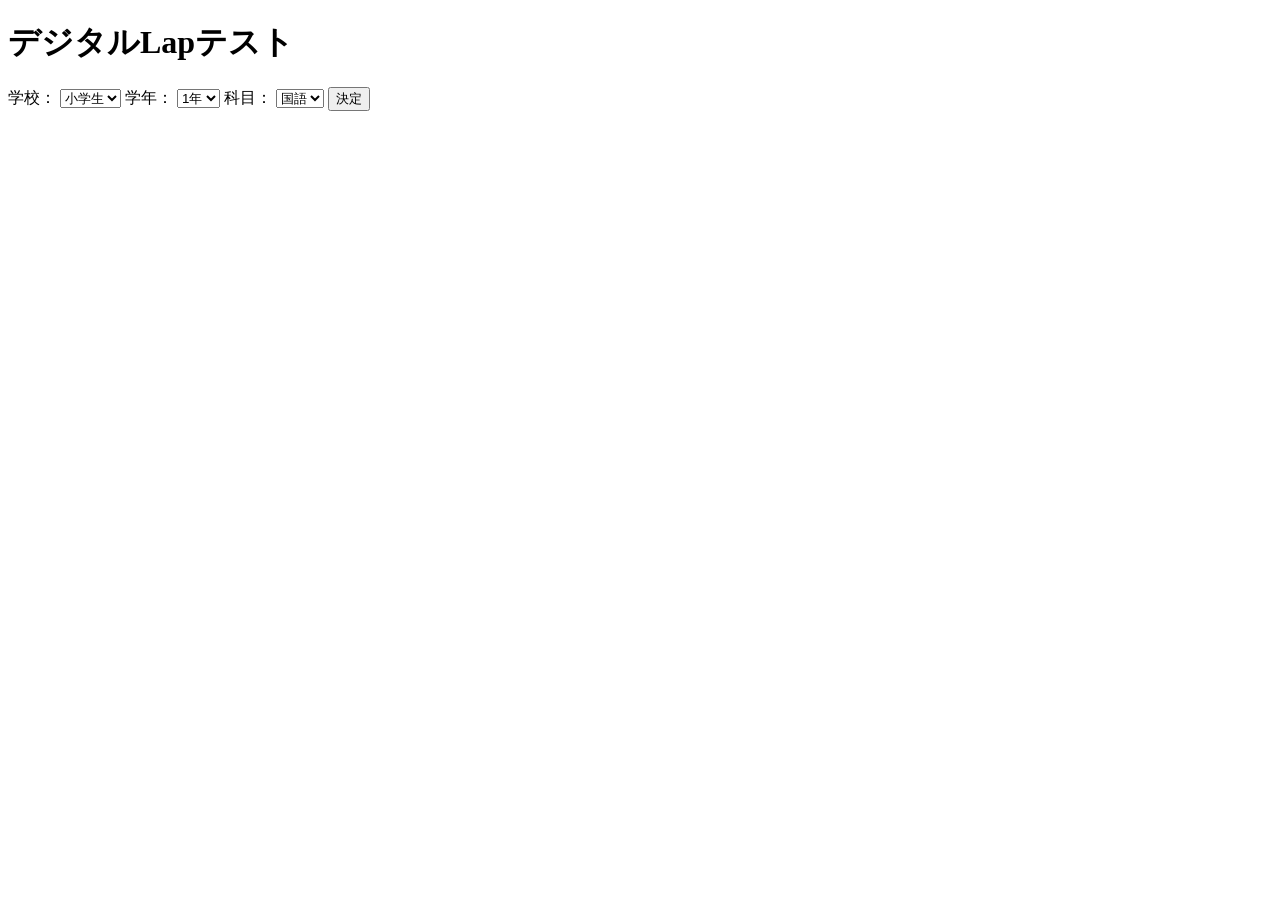
==== index.html @ bfac6843 "Add files via upload" ====
<!DOCTYPE html>
<html lang="ja">
<head>
    <meta charset="UTF-8">
    <meta name="viewport" content="width=device-width, initial-scale=1.0">
    <title>スタート画面</title>
    <link rel="stylesheet" href="start.css">
</head>
<body>
    <h1>デジタルLapテスト</h1>

    <!-- 自分に合ったテストを探すフォーム -->
    <div class="subject-form">
        <!-- 所属学校 -->
        <label for="schoolSelect">学校：</label>
        <select id="schoolSelect">
            <option value="elementary">小学生</option>
            <option value="junior-high">中学生</option>
            <option value="high">高校生</option>
        </select>

        <!-- 学年にて条件を絞る -->
        <label for="gradeSelect">学年：</label>
        <!-- 初期値は小学生 -->
        <select id="gradeSelect">
            <option value="1">1年</option>
            <option value="2">2年</option>
            <option value="3">3年</option>
            <option value="4">4年</option>
            <option value="5">5年</option>
            <option value="6">6年</option>
        </select>

        <!-- 科目にて各学年のものに仕上げる。 -->
        <label for="subjectSelect">科目：</label>
         <!-- 初期値は小・中学生 -->
        <select id="subjectSelect">
            <option value="japanese">国語</option>
            <option value="math">算数</option>
            <option value="science">理科</option>
            <option value="social">社会</option>
            <option value="english">英語</option>
        </select>
        
        <button id="addRoutineBtn">決定</button>
    </div>

    <script src="start.js"></script>
</body>
</html>
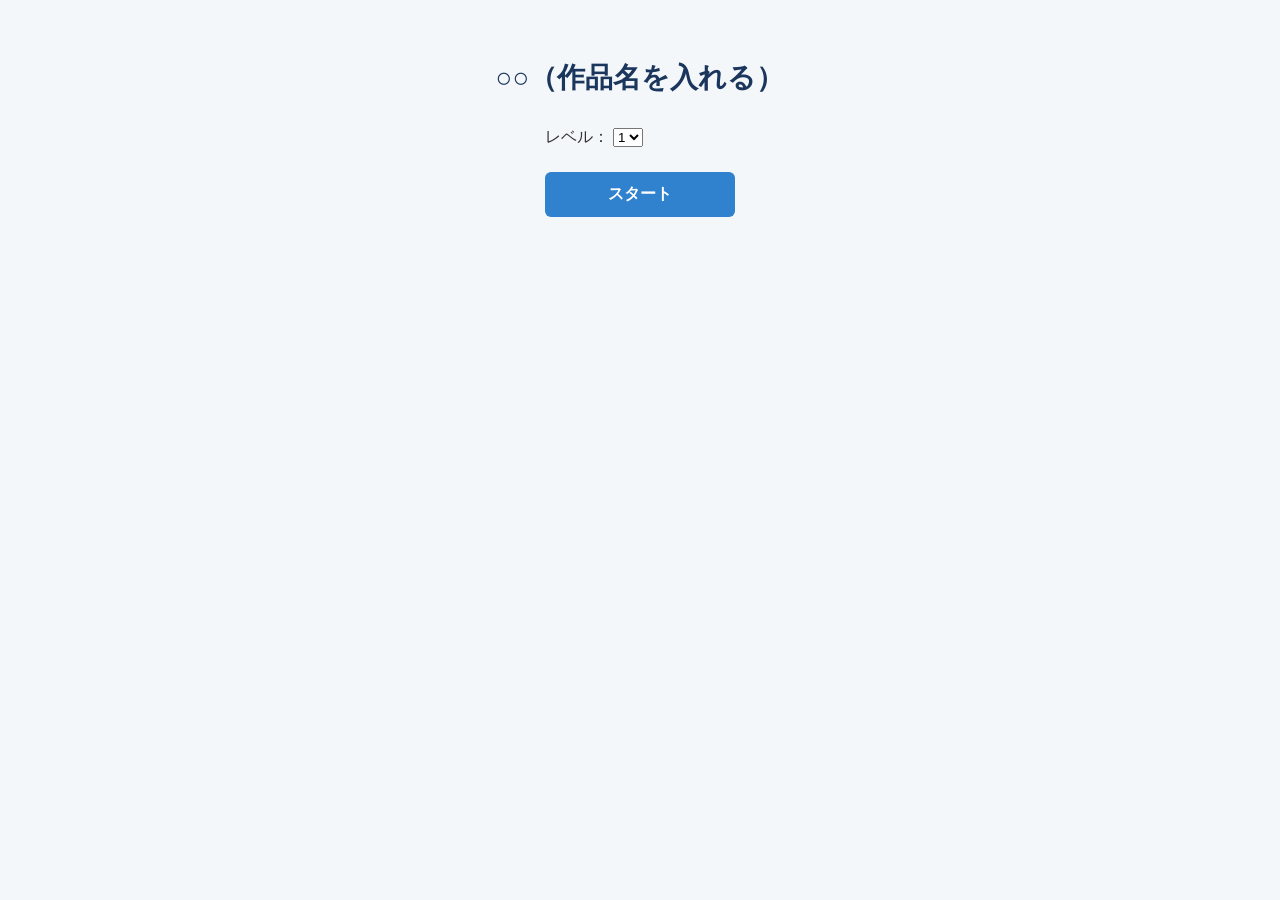
==== commit 783b901e: "Update index.html for new test selection form 特になし 今回のアプリに合うように最低限のカスタマイズ済み" ====
--- a/index.html
+++ b/index.html
@@ -7,44 +7,25 @@
     <link rel="stylesheet" href="start.css">
 </head>
 <body>
-    <h1>デジタルLapテスト</h1>
+    <h1>○○（作品名を入れる）</h1>
 
     <!-- 自分に合ったテストを探すフォーム -->
-    <div class="subject-form">
-        <!-- 所属学校 -->
-        <label for="schoolSelect">学校：</label>
-        <select id="schoolSelect">
-            <option value="elementary">小学生</option>
-            <option value="junior-high">中学生</option>
-            <option value="high">高校生</option>
-        </select>
-
-        <!-- 学年にて条件を絞る -->
-        <label for="gradeSelect">学年：</label>
-        <!-- 初期値は小学生 -->
-        <select id="gradeSelect">
-            <option value="1">1年</option>
-            <option value="2">2年</option>
-            <option value="3">3年</option>
-            <option value="4">4年</option>
-            <option value="5">5年</option>
-            <option value="6">6年</option>
-        </select>
-
-        <!-- 科目にて各学年のものに仕上げる。 -->
-        <label for="subjectSelect">科目：</label>
-         <!-- 初期値は小・中学生 -->
-        <select id="subjectSelect">
-            <option value="japanese">国語</option>
-            <option value="math">算数</option>
-            <option value="science">理科</option>
-            <option value="social">社会</option>
-            <option value="english">英語</option>
+    <div class="revel-form">
+        <!-- レベル条件を絞る -->
+        <label for="revelSelect">レベル：</label>
+        <!-- 初期値は1 -->
+        <select id="revelSelect">
+            <option value="1">1</option>
+            <option value="2">2</option>
+            <option value="3">3</option>
+            <option value="4">4</option>
+            <option value="5">5</option>
+            <option value="6">6</option>
         </select>
         
-        <button id="addRoutineBtn">決定</button>
+        <button id="addRoutineBtn">スタート</button>
     </div>
 
     <script src="start.js"></script>
 </body>
-</html>+</html>
--- a/start.css
+++ b/start.css
@@ -0,0 +1,97 @@
+/* ==========================================================================
+   全体の基本スタイル
+   ========================================================================== */
+body {
+    font-family: "Helvetica Neue", Arial, "Hiragino Kaku Gothic ProN", "Hiragino Sans", Meiryo, sans-serif;
+    background-color: #f4f7f9; /* 薄いグレーの背景で落ち着いた雰囲気に */
+    color: #333333;
+    margin: 0;
+    padding: 40px 20px;
+    display: flex;
+    flex-direction: column;
+    align-items: center; /* 画面の真ん中に寄せる */
+}
+
+h1 {
+    font-size: 28px;
+    color: #1a365d; /* 濃い紺色でスマートな印象に */
+    margin-bottom: 30px;
+    text-align: center;
+}
+
+/* ==========================================================================
+   フォーム全体のカードデザイン
+   ========================================================================== */
+.subject-form {
+    background-color: #ffffff;
+    padding: 30px;
+    border-radius: 8px; /* 角を少し丸く */
+    box-shadow: 0 4px 12px rgba(0, 0, 0, 0.08); /* 軽い影をつけて立体的に */
+    width: 100%;
+    max-width: 400px; /* 横幅が広がりすぎないように制限 */
+    box-sizing: border-box;
+}
+
+/* ==========================================================================
+   ラベルとセレクトボックスの配置
+   ========================================================================== */
+.subject-form label {
+    display: block;
+    font-size: 14px;
+    font-weight: bold;
+    color: #4a5568;
+    margin-bottom: 6px;
+    margin-top: 16px;
+}
+
+/* 最初のラベルだけ上の余白を詰める */
+.subject-form label:first-of-type {
+    margin-top: 0;
+}
+
+/* セレクトボックスの見た目をスタイリッシュに */
+.subject-form select {
+    width: 100%;
+    padding: 10px 12px;
+    font-size: 16px; /* スマホでズームされないちょうどいい大きさ */
+    border: 1px solid #cbd5e1;
+    border-radius: 6px;
+    background-color: #ffffff;
+    color: #333333;
+    outline: none;
+    transition: border-color 0.2s, box-shadow 0.2s;
+    box-sizing: border-box;
+}
+
+/* セレクトボックスが選択された（フォーカスした）とき */
+.subject-form select:focus {
+    border-color: #3182ce; /* 青色の枠線に変わる */
+    box-shadow: 0 0 0 3px rgba(49, 130, 206, 0.2);
+}
+
+/* ==========================================================================
+   決定ボタンのスタイル
+   ========================================================================== */
+#addRoutineBtn {
+    width: 100%;
+    background-color: #3182ce; /* スッキリした青色 */
+    color: #ffffff;
+    border: none;
+    border-radius: 6px;
+    padding: 12px;
+    font-size: 16px;
+    font-weight: bold;
+    cursor: pointer;
+    margin-top: 24px;
+    transition: background-color 0.2s, transform 0.1s;
+}
+
+/* ボタンにマウスを乗せたとき */
+#addRoutineBtn:hover {
+    background-color: #2b6cb0; /* 少し濃い青色に */
+}
+
+/* ボタンをクリックした瞬間 */
+#addRoutineBtn:active {
+    transform: scale(0.98); /* わずかに凹むアニメーション */
+}
